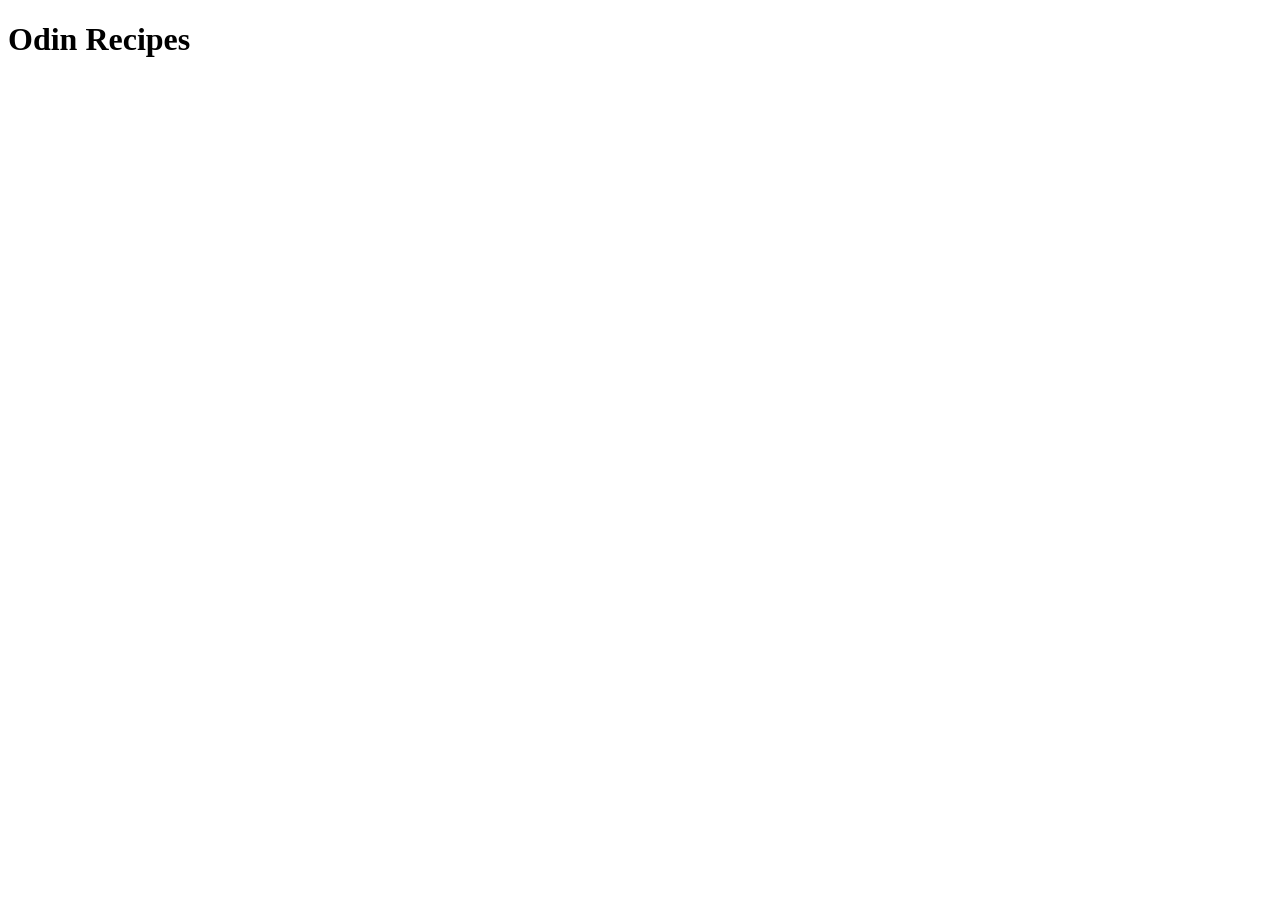
==== index.html @ 8445567b "Add index.html with initial structure" ====
<!DOCTYPE html>
<html lang="en">
<head>
    <meta charset="UTF-8">
    <meta name="viewport" content="width=device-width, initial-scale=1.0">
    <title>Document</title>
</head>
<body>
    <h1>Odin Recipes</h1>
</body>
</html>
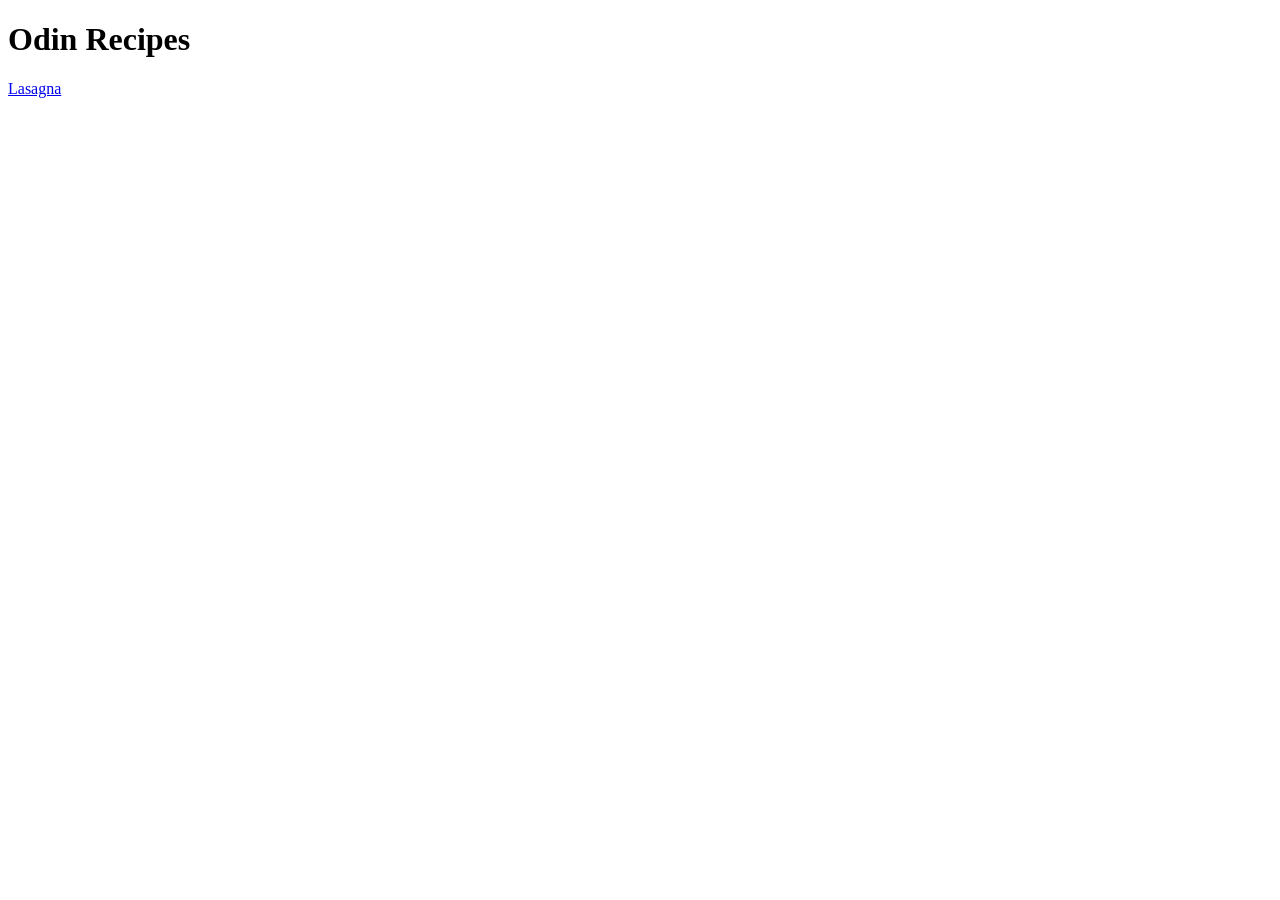
==== commit 8778764b: "Add link to lasagna recipe page" ====
--- a/index.html
+++ b/index.html
@@ -7,5 +7,6 @@
 </head>
 <body>
     <h1>Odin Recipes</h1>
+    <a href="recipes/lasagna.html">Lasagna</a>
 </body>
 </html>
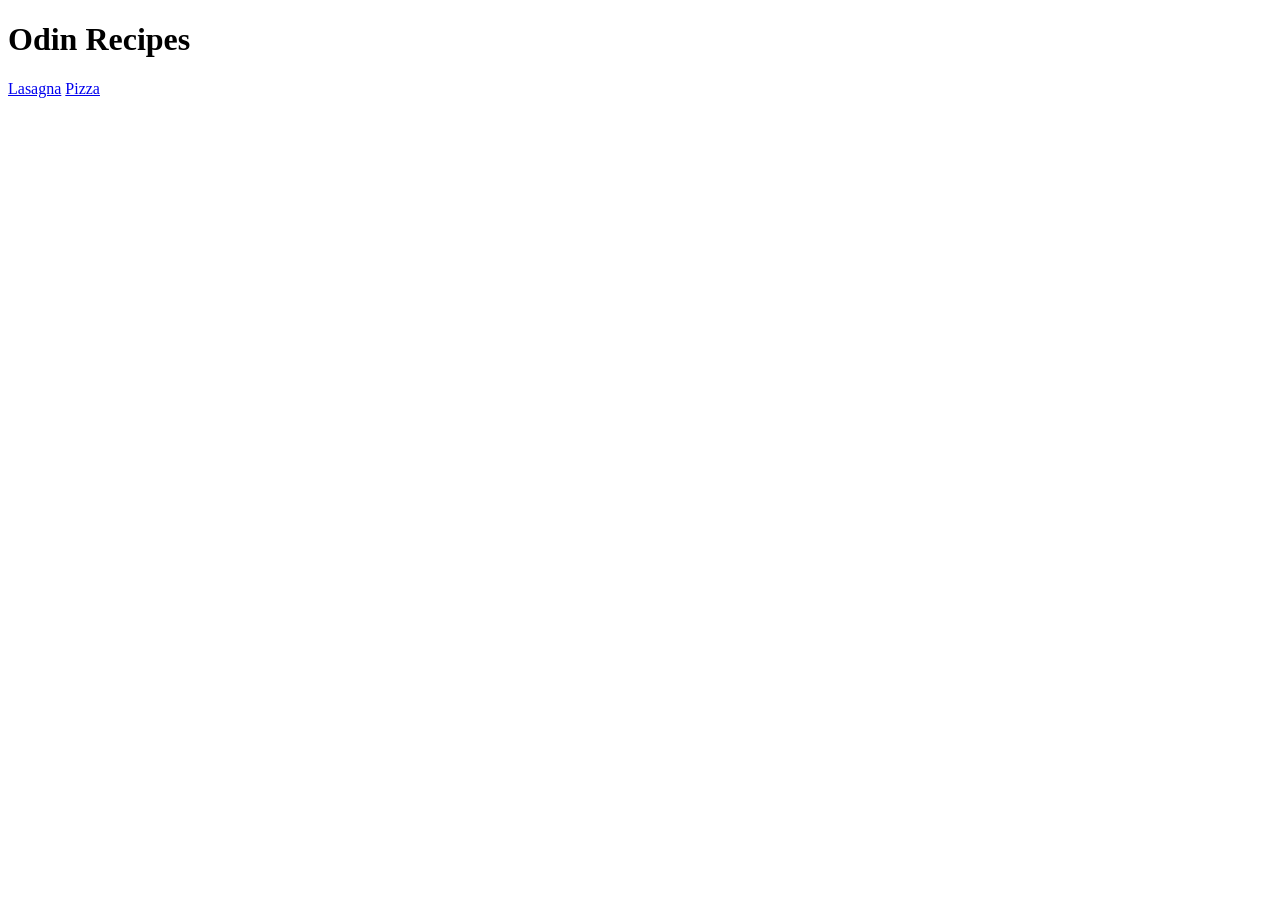
==== commit b33eda31: "Link pizza recipe page Added the link to pizza.html" ====
--- a/index.html
+++ b/index.html
@@ -8,5 +8,6 @@
 <body>
     <h1>Odin Recipes</h1>
     <a href="recipes/lasagna.html">Lasagna</a>
+    <a href="recipes/pizza.html">Pizza</a>
 </body>
 </html>
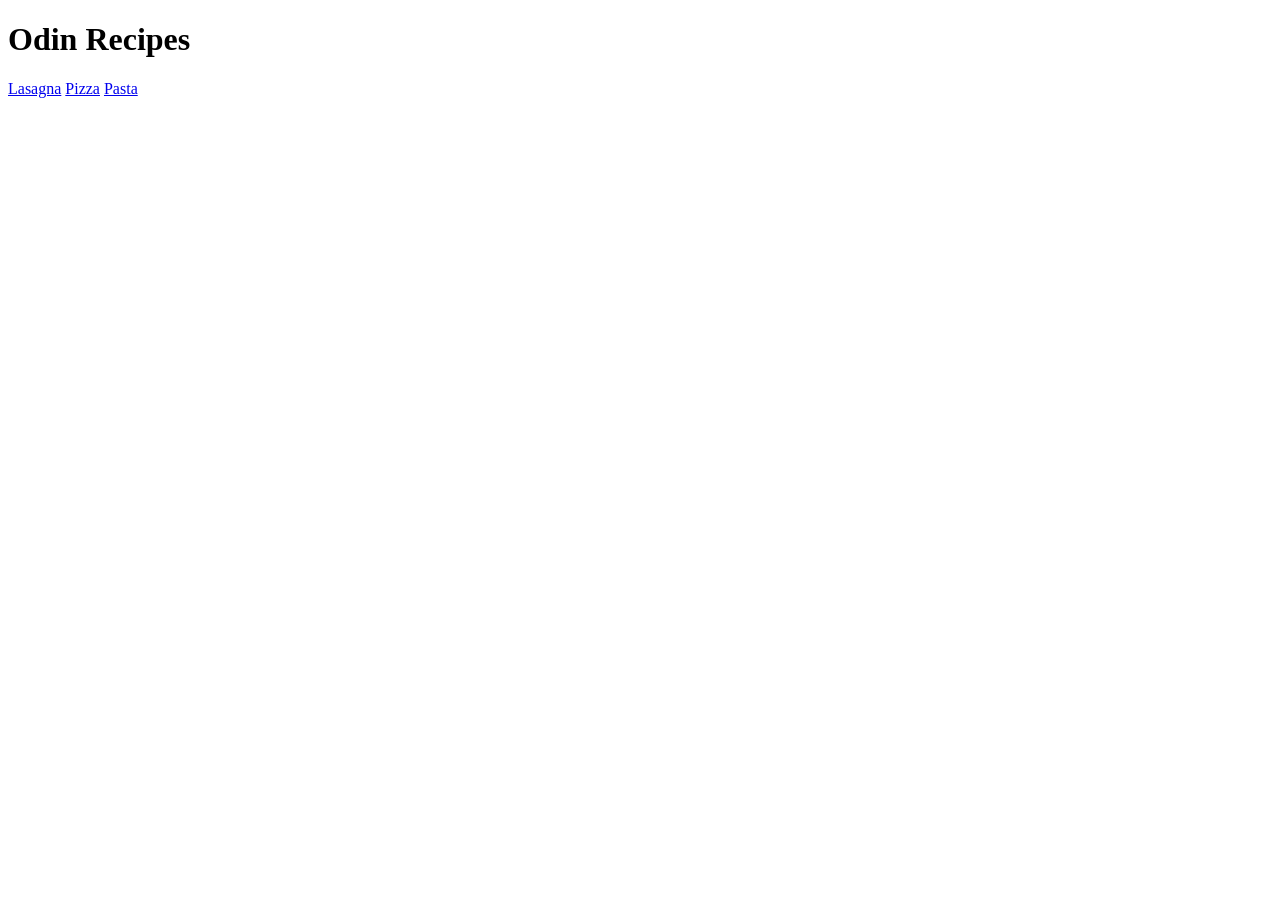
==== commit ca56c5fb: "Link pasta recipe to index page Update index.html with a link to pasta.html" ====
--- a/index.html
+++ b/index.html
@@ -9,5 +9,6 @@
     <h1>Odin Recipes</h1>
     <a href="recipes/lasagna.html">Lasagna</a>
     <a href="recipes/pizza.html">Pizza</a>
+    <a href="recipes/pasta.html">Pasta</a>
 </body>
 </html>
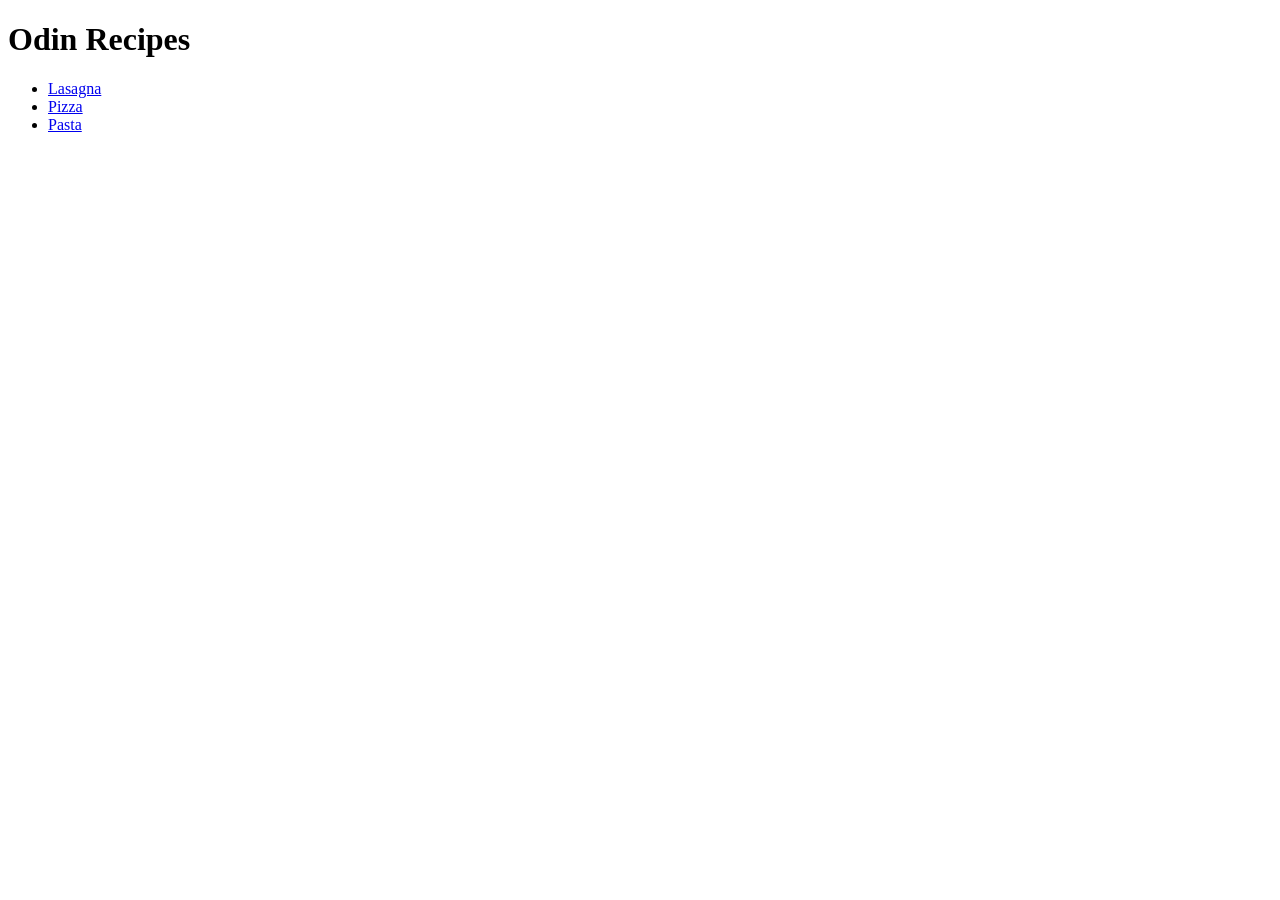
==== commit ed64eb1b: "Update index.html with unordered list Wrap recipe links in unordered list for better semantic struct" ====
--- a/index.html
+++ b/index.html
@@ -1,14 +1,16 @@
 <!DOCTYPE html>
 <html lang="en">
-<head>
-    <meta charset="UTF-8">
-    <meta name="viewport" content="width=device-width, initial-scale=1.0">
-    <title>Document</title>
-</head>
-<body>
-    <h1>Odin Recipes</h1>
-    <a href="recipes/lasagna.html">Lasagna</a>
-    <a href="recipes/pizza.html">Pizza</a>
-    <a href="recipes/pasta.html">Pasta</a>
-</body>
+    <head>
+        <meta charset="UTF-8">
+        <meta name="viewport" content="width=device-width, initial-scale=1.0">
+        <title>Odin Recipes</title>
+    </head>
+    <body>
+        <h1>Odin Recipes</h1>
+        <ul>
+            <li><a href="recipes/lasagna.html">Lasagna</a></li>
+            <li><a href="recipes/pizza.html">Pizza</a></li>
+            <li><a href="recipes/pasta.html">Pasta</a></li>
+        </ul>
+    </body>
 </html>
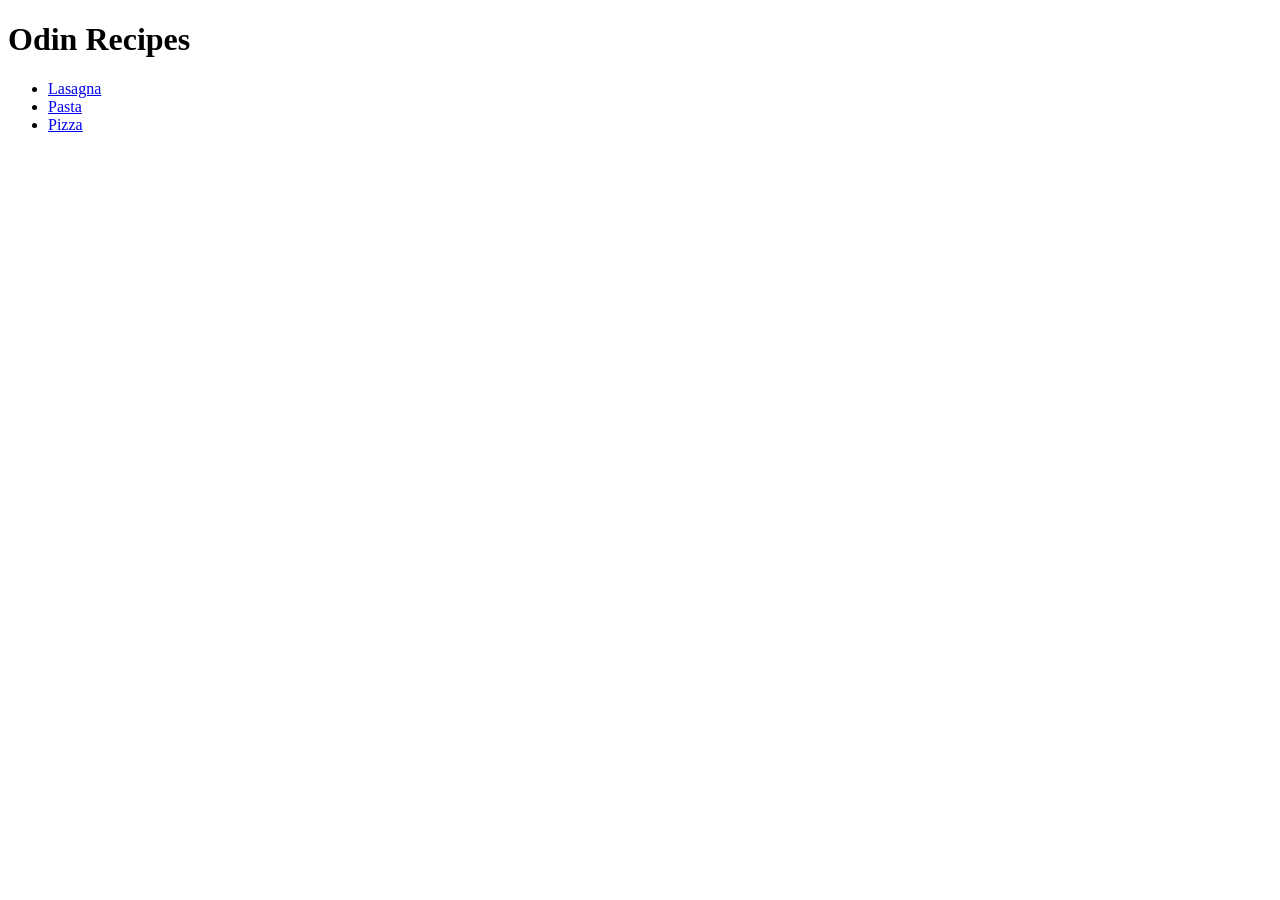
==== commit eec4b7a9: "Alphabetized recipe links in index.html" ====
--- a/index.html
+++ b/index.html
@@ -9,8 +9,8 @@
         <h1>Odin Recipes</h1>
         <ul>
             <li><a href="recipes/lasagna.html">Lasagna</a></li>
+            <li><a href="recipes/pasta.html">Pasta</a></li>
             <li><a href="recipes/pizza.html">Pizza</a></li>
-            <li><a href="recipes/pasta.html">Pasta</a></li>
         </ul>
     </body>
 </html>
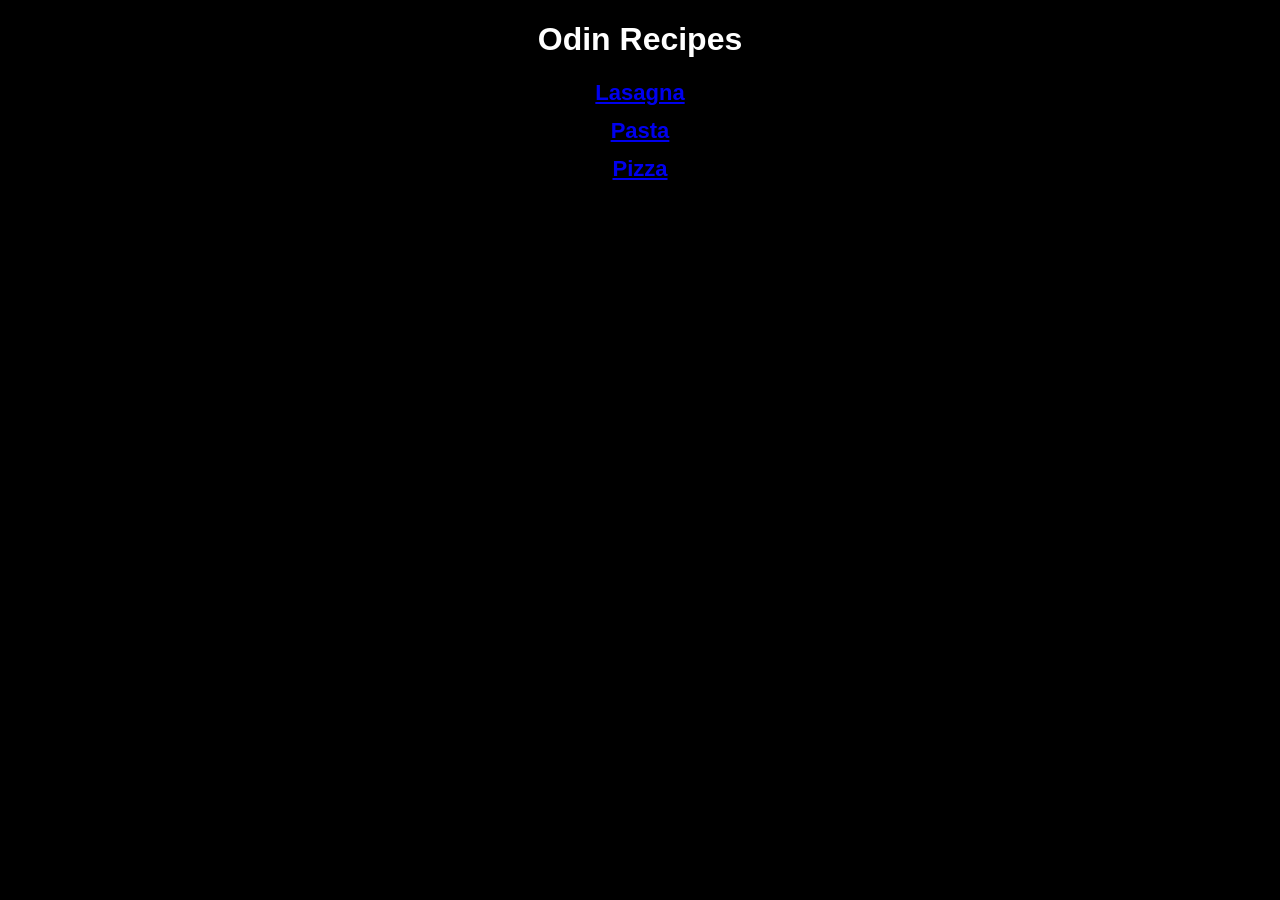
==== commit f8d660c5: "Add external CSS styling Add and link style.css page containing styling for body, heading and recipe" ====
--- a/index.html
+++ b/index.html
@@ -4,6 +4,7 @@
         <meta charset="UTF-8">
         <meta name="viewport" content="width=device-width, initial-scale=1.0">
         <title>Odin Recipes</title>
+        <link rel="stylesheet" href="style.css"
     </head>
     <body>
         <h1>Odin Recipes</h1>
--- a/style.css
+++ b/style.css
@@ -0,0 +1,24 @@
+body {
+    background-color: black;
+    text-align: center;
+    font-family: Arial, Helvetica, sans-serif;
+    font-style: normal;
+}
+h1 {
+    color: white;
+}
+ul {
+    list-style-type: none;
+    padding: 0;
+}
+ul li {
+    margin: 12px 0;
+}
+ul li a {
+    font-size: 22px;
+    font-weight: bold;
+}
+ul li a:hover {
+    text-decoration: underline;
+    color: white;
+}
